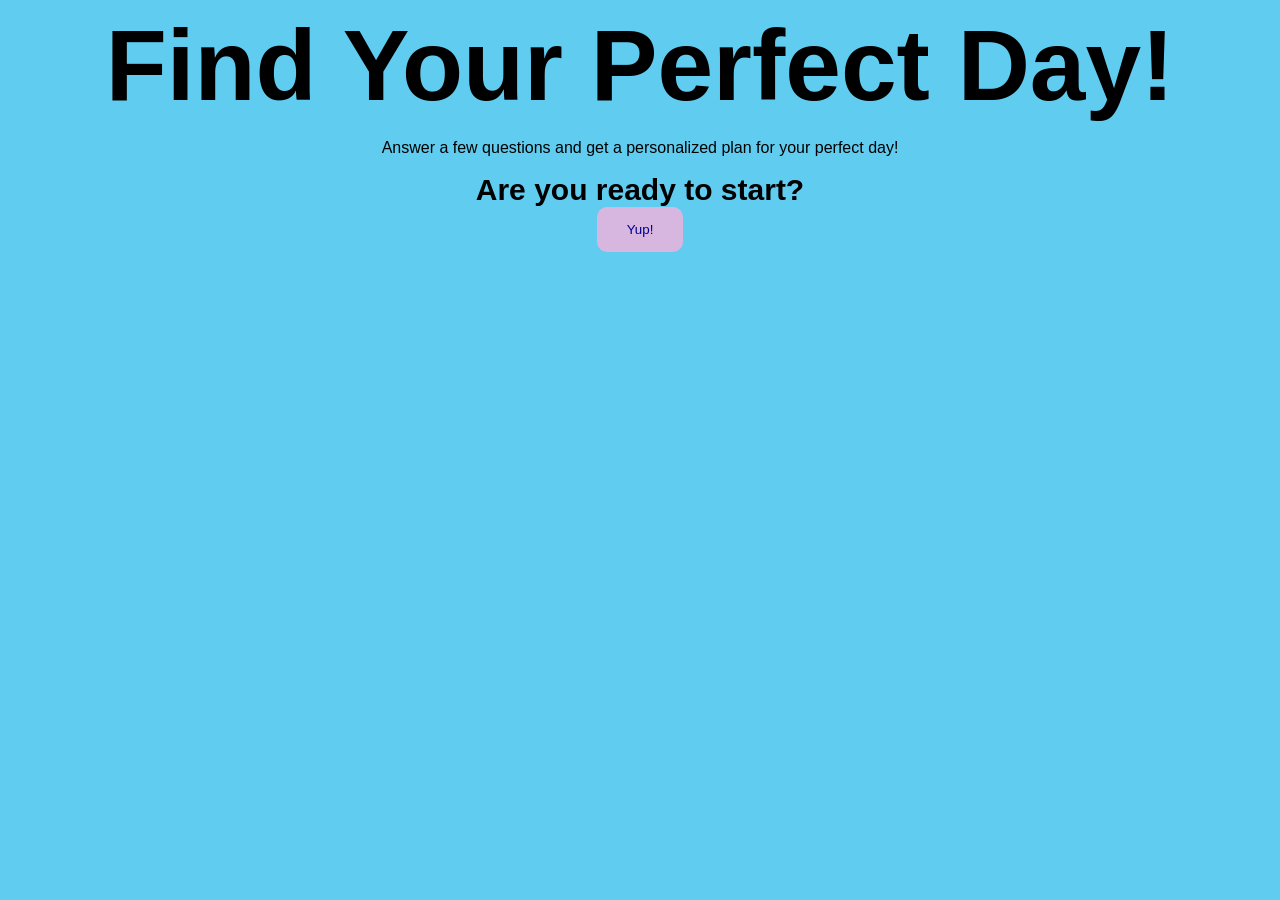
==== index.html @ 1af66ad8 "Initial Commit" ====
<!DOCTYPE html>
<html lang="en">
    <head>
         <meta charset="UTF-8"/>
         <meta name="viewport" content="width=device-width, initial-scale=1.0">
         <title> SIMPLE AI</title>
         <link rel="stylesheet" href="style.css">
    </head>
    <body>
        <h1>Find Your Perfect Day!</h1>
        <p>Answer a few questions and get a personalized plan for your perfect day!</p>
        <h2>Are you ready to start?</h2>
        <button id="startbutton">Yup!</button>
         <p id="message"></p>
          <script src="script.js"></script>
    </body>
---- style.css ----
body {
    background-color: rgba(0, 174, 232, 0.626);
}
h1{
    text-align: center;
    font-size: 100px;
    margin: 0px;
   
 
}
h2{
    text-align: center;
    font-size : 30px; 
    margin: 0px;
   

    
}
p{
    text-align: center;
}
button{
    display: block;
    margin: auto;
    padding: 15px 30px;
    border-radius: 10px;
    background-color: rgb(215, 183, 224);
    color:darkblue;
    border: none;
    transition: 1s;
}
button:hover{
    background-color: rgb(128, 111, 230);
    cursor: pointer;
}
body{
    font-family: 'Gill Sans', 'Gill Sans MT', Calibri, 'Trebuchet MS', sans-serif;
     display: flex;
    flex-direction: column;
    justify-content: center;
}
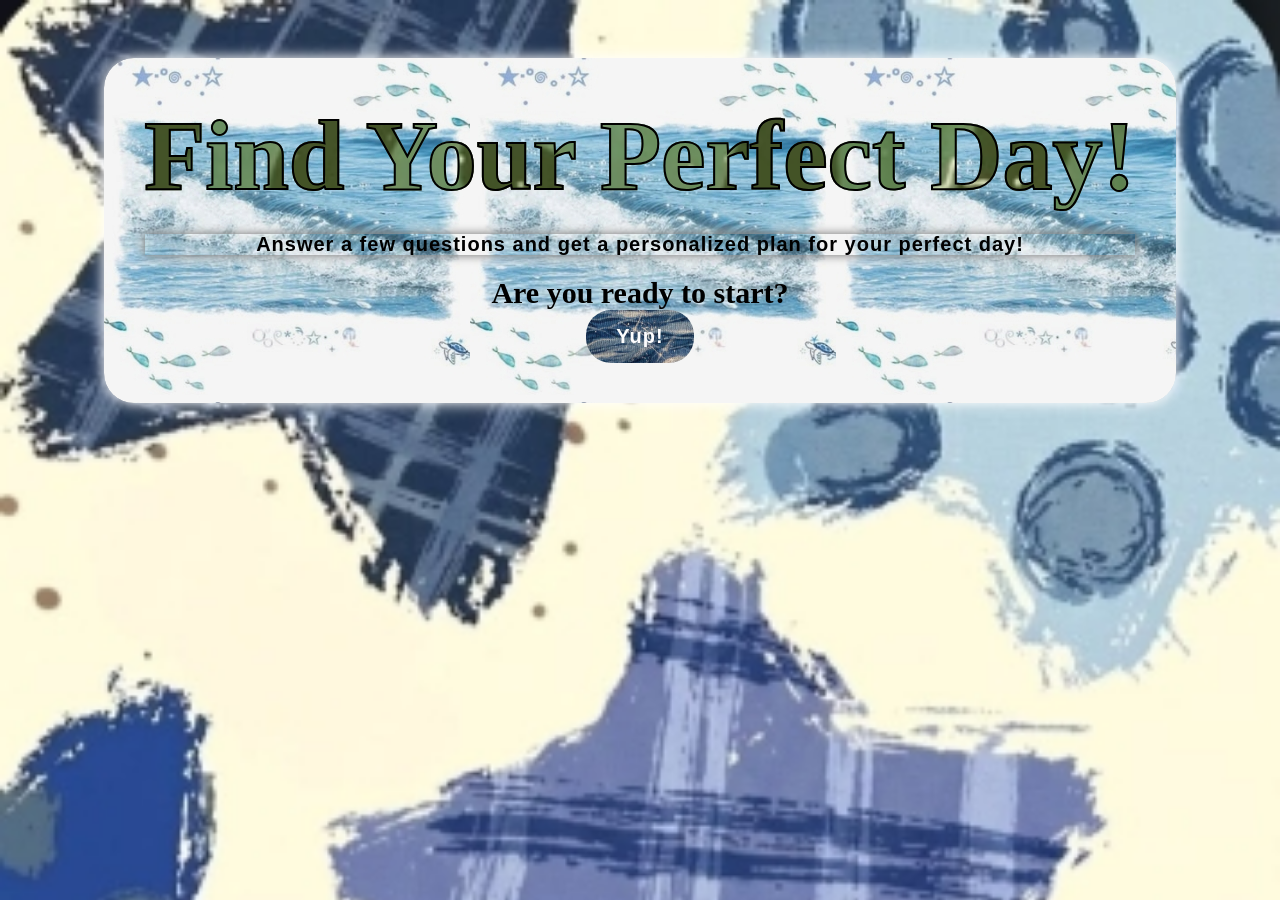
==== commit 4673858c: "Proper" ====
--- a/index.html
+++ b/index.html
@@ -7,10 +7,15 @@
          <link rel="stylesheet" href="style.css">
     </head>
     <body>
-        <h1>Find Your Perfect Day!</h1>
-        <p>Answer a few questions and get a personalized plan for your perfect day!</p>
-        <h2>Are you ready to start?</h2>
-        <button id="startbutton">Yup!</button>
+        <div id="game-menu">
+            <h1>Find Your Perfect Day!</h1>
+            <p id="introtext">Answer a few questions and get a personalized plan for your perfect day!</p>
+            <h2>Are you ready to start?</h2>
+            <button id="startbutton">Yup!</button>
+        </div>
+        <div id="question-bank">
+            <h5> Redirecting you to the questions page in 5 seconds...</h5>
+        </div>
          <p id="message"></p>
           <script src="script.js"></script>
     </body>
--- a/style.css
+++ b/style.css
@@ -5,37 +5,331 @@
     text-align: center;
     font-size: 100px;
     margin: 0px;
+    background-image: url(./image.png/spi.jpeg);
+    background-size: cover;
+    background-position: center;
+    background-clip: text;
+    -webkit-background-clip: text;
+    -webkit-text-fill-color: transparent;
+   font-weight: bold;
+    -webkit-text-stroke: 2px black;
+   font-family:cursive;
+
+   animation:titlefloat 2s ease-in-out infinite;
    
- 
+}
+@keyframes titlefloat {
+    0% {
+        transform: translateY(0);
+    }
+    50% {
+        transform: translateY(-10px);
+    }
+    100% {
+        transform: translateY(0);
+    }
+    
 }
 h2{
     text-align: center;
     font-size : 30px; 
     margin: 0px;
-   
-
-    
+   background-color: black;
+    background-size: cover;
+    background-position: center;
+    background-clip: text;
+    -webkit-background-clip: text;
+    -webkit-text-fill-color: transparent;
+    font-weight: 900;
+    font-family:cursive;
 }
 p{
     text-align: center;
+    background-color: black;
+    background-size: cover;
+    background-position: center;
+    background-clip: text;
+    -webkit-background-clip: text;
+    -webkit-text-fill-color: transparent;
+    font-weight: 900;
+    font-family:"Gill Sans", "Gill Sans MT", Calibri, "Trebuchet MS", sans-serif;
 }
 button{
     display: block;
     margin: auto;
     padding: 15px 30px;
-    border-radius: 10px;
-    background-color: rgb(215, 183, 224);
-    color:darkblue;
+    font-size: 20px;
+    font-weight: bold;
+    letter-spacing: 1px;
+    border-radius: 25px;
+    color:rgb(253, 253, 254);
     border: none;
     transition: 1s;
+    background-image:url(./image.png/WATER.jpeg);
+    background-size: cover;
+    box-shadow: 0 0 10px rgba(0, 0, 0, 0.5)
+    0 0 15px white;
+}
+button{
+    animation:pulseButton 2s infinite;
+}
+@keyframes pulseButton {
+    0% {
+        transform: scale(1);
+    }
+    50% {
+        transform: scale(1.08);
+    }
+    100% {
+        transform: scale(1);
+    }
 }
 button:hover{
-    background-color: rgb(128, 111, 230);
     cursor: pointer;
+    background-image:url(./image.png/starblue.jpeg);
+    background-size: cover;
+    transform: scale(1.1);
+    box-shadow: 0 0 20px rgba(0, 0, 0, 0.7);
+    transition: transform 0.3s ease, box-shadow 0.3s ease;
+}
+#questions-page button:not(#show-answers-button){
+    background-image:url(./image.png/butterfly.jpeg);
+    background-size: cover;
+    animation:floatButton 2s infinite;
+}
+@keyframes floatButton {
+    0% {
+        transform: translateY(0);
+    }
+    50% {
+        transform: translateY(-10px);
+    }
+    100% {
+        transform: translateY(0);
+    }
+}
+#questions-page button:hover{
+    background-image:url(./image.png/white.jpeg);
+    background-size: cover;
+    transform: scale(1.1);
+    box-shadow: 0 0 20px rgba(0, 0, 0, 0.7)
+    0 0 15px white;
+    transition: transform 0.3s ease, box-shadow 0.3s ease;
+} 
+#show-answers-button {
+    background-image:url(./image.png/brown.jpeg)!important;
+    background-size: cover;
+}  
+#show-answers-button:hover {
+    background-image:url(./image.png/Earth.jpeg)!important;
+    background-size: cover;
+    transition: 1s;
 }
 body{
     font-family: 'Gill Sans', 'Gill Sans MT', Calibri, 'Trebuchet MS', sans-serif;
      display: flex;
     flex-direction: column;
     justify-content: center;
-}+    background-image: url(./image.png/star.jpeg);
+    background-size: cover;
+    background-attachment: fixed
+;
+}
+#question-bank{
+    text-align: center;
+    background-image: url(./image.png/een.jpeg);
+    background-size: cover;
+    background-position: center;
+}
+#questions-page{
+    background-image:url(./image.png/yellow\ star.jpeg);
+    background-size: cover;
+    h1{
+        color:rgb(104, 85, 59);
+    }
+    p{
+        color:rgb(0, 0, 0);
+    }
+}
+#result,#movie-result,#food-result,#activity-result,#music-result,#social-result,#pet-result,#vaccation-result,#sports-result{
+    text-align: center;
+    background-color: black;
+    background-size: cover;
+    background-position: center;
+    background-clip: text;
+    -webkit-background-clip: text;
+    -webkit-text-fill-color: transparent;
+}
+#questions-page label{
+    color:rgb(0, 0, 0);
+    font-weight: 900;
+}
+#questions-page select{
+    border-radius: 25px;
+    padding: 10px;
+    margin: 10px;
+    font-size: 16px;
+    font-weight: bold;
+    border: 2px solid white;
+    background-size: cover;
+    cursor: pointer;
+    border-radius: 25px;
+    background-image: url(./image.png/bow.jpeg);
+}
+#answers-container{
+    text-align: center;}
+    #answers-list p,#final-result,#perfect-day-plan{
+    color:rgb(0, 0, 0);
+    font-weight: 900;
+    font-family:cursive;
+}
+#game-menu{
+    padding: 40px;
+    border-radius: 30px;
+    box-shadow: 0 0 10px rgba(255, 255, 255, 0.25),
+    0 0 15px white;
+backdrop-filter: blur(10px);
+    text-align: center;
+    margin: 50px auto;
+    animation: menuappear 2s ease-in-out;
+    background-image: url(./image.png/bluww.jpeg);
+}
+@keyframes menuappear {
+    0% {
+        opacity: 0;
+        transform: scale(0.8);
+    }
+    100% {
+        opacity: 1;
+        transform: scale(1);
+    }
+}
+#introtext{
+    font-size: 20px;
+    font-weight: bold;
+    letter-spacing: 1px;
+    color: rgb(253, 253, 254);
+    border: none;
+    transition: 1s;
+    background-color: black;
+    background-size: cover;
+    box-shadow: 0 0 10px rgba(0, 0, 0, 0.5), 0 0 15px white;
+}
+
+.question-card {
+    background-color: rgba(255, 255, 255, 0.8);
+    padding: 20px;
+    border-radius: 10px;
+    box-shadow: 0 0 10px rgba(0, 0, 0, 0.5);
+    margin-bottom: 20px;
+    width: 80%;
+    margin: 20px auto;
+    backdrop-filter: blur(10px);
+    box-shadow: 0 0 10px rgba(255, 255, 255, 0.5);
+   background-image: url(./image.png/luu.jpeg);
+}
+#final-result{
+    font-size: 30px;
+    font-weight: bold;
+    letter-spacing: 1px;
+    color: rgb(253, 253, 254);
+    border: none;
+    transition: 1s;
+    padding: 15px 30px;
+    background:transparent;
+    border-radius: 25px;
+    background-image: url(./image.png/bluestar.jpeg);
+    background-size: cover;
+    box-shadow: 0 0 10px rgba(0, 0, 0, 0.5), 0 0 15px white;
+    animation: rewardbutton 3s ease-in-out infinite;
+}
+@keyframes rewardbutton {
+    0% {
+        transform: scale(1);
+    }
+    50% {
+        transform: scale(1.1);
+    }
+    100% {
+        transform: scale(1);
+    }
+}
+@media (max-width:600px) {
+    h1{
+        font-size: 60px;
+    } 
+    .question-card {
+        width: 95%;
+        padding: 15px;
+    }
+}
+#ending-page{
+    background-image: url(./image.png/sky.jpeg);
+    background-size: cover;
+    background-position: center;
+    background-attachment: fixed;
+    min-height: 100vh;
+    text-align: center;
+}
+#ending-page h1{
+    font-size: 70px;
+    font-family: Impact, Haettenschweiler, 'Arial Narrow Bold', sans-serif
+    ;
+    font-weight: 900;
+    font-style: cursive;
+    background-image: url(./image.png/swirl.jpeg);
+    -webkit-text-stroke: 2px black;
+    animation: titleofend 3s ease-in-out infinite;
+}
+@keyframes titleofend{
+    0%{
+        transform: translateY(0);
+    }
+    50%{
+        transform: translateY(-8px);
+    }
+    100%{
+        transform: translateY(0);
+    }
+}
+#ending-page p {
+    font-family: 'Lucida Sans', 'Lucida Sans Regular', 'Lucida Grande', 'Lucida Sans Unicode', Geneva, Verdana, sans-serif;
+    font-size: medium;
+    font-weight: 900;
+    font-style: cursive;
+    background-color: black;
+    margin: auto;
+    text-shadow: 0 0 8px white;
+}
+#restart-button{
+    font-size: medium;
+    font-family: 'Lucida Sans', 'Lucida Sans Regular', 'Lucida Grande', 'Lucida Sans Unicode', Geneva, Verdana, sans-serif;
+    font-style: cursive;
+    letter-spacing: 2px;
+    font-weight: 900;
+    padding: 15px 35px;
+    border-radius: 30px;
+    background-image: url(./image.png/greenleaf.jpeg);
+    background-size: cover;
+    border-color: black;
+    box-shadow: rgba(0, 0, 0, 0.7);
+    animation: reverse 3s infinite;
+    display: block;
+}
+@keyframes reverse{
+     0%{
+        transform: translateY(0);
+    }
+    50%{
+        transform: translateY(-8px);
+    }
+    100%{
+        transform: translateY(0);
+    }
+}
+#restart-button:hover{
+    transform: scale(1.15);
+    box-shadow: 0 0 20px white;
+    background-image: url(./image.png/white.jpeg);
+}
+
